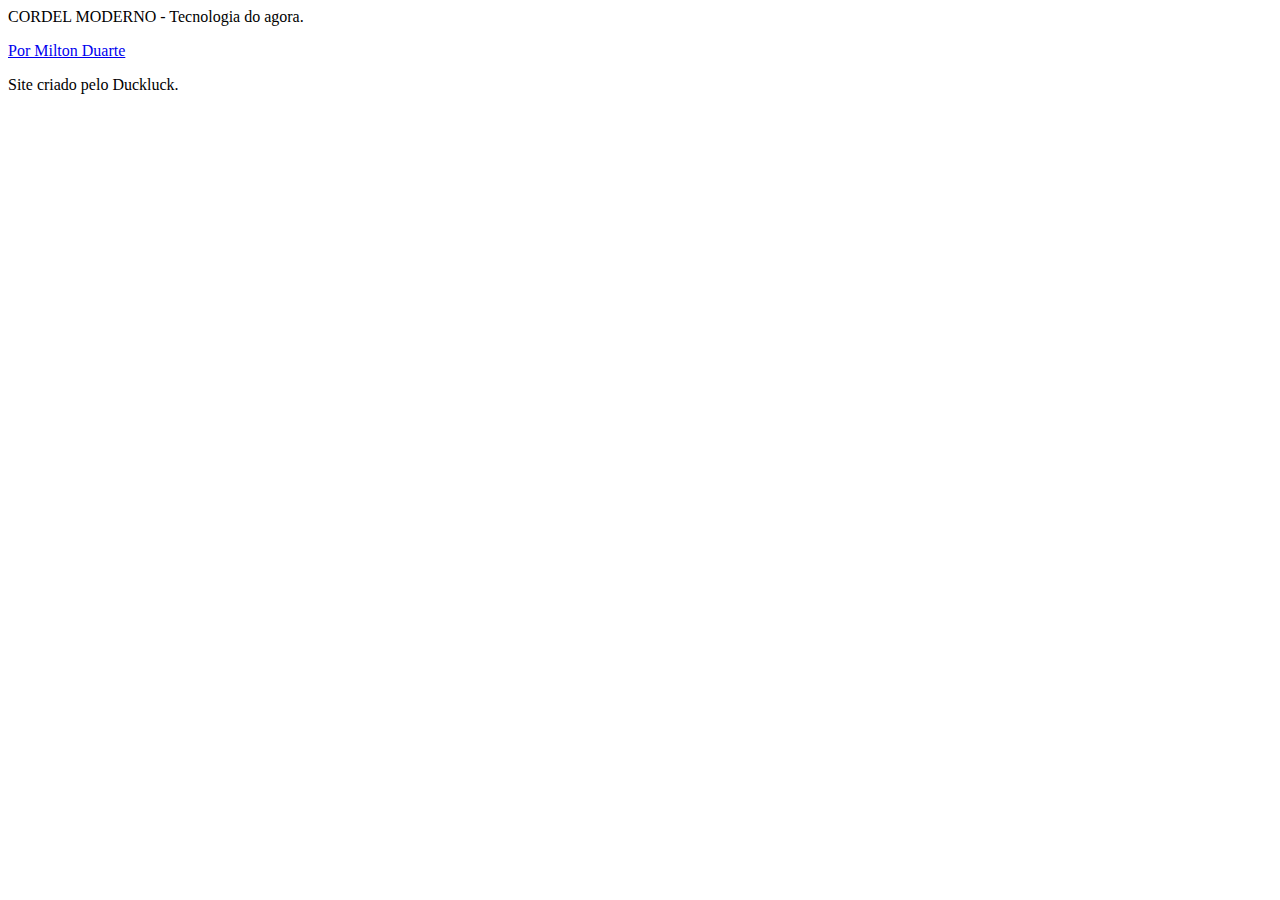
==== Index.html @ 449dc2d0 "Initial commit" ====
<!DOCTYPE html>
<html lang="en">
  <head>
    <meta charset="UTF-8" />
    <meta http-equiv="X-UA-Compatible" content="IE=edge" />
    <meta name="viewport" content="width=device-width, initial-scale=1.0" />
    <title>Cordel Moderno</title>
  </head>
  <body>
    <header>
      CORDEL MODERNO - Tecnologia do agora.
      <p>
        <a
          href="https://www.recantodasletras.com.br/poesias/3186743"
          target="_blank"
          >Por Milton Duarte
        </a>
      </p>
    </header>
    <main></main>
  </body>
  <footer>
    <p>Site criado pelo Duckluck.</p>
  </footer>
</html>
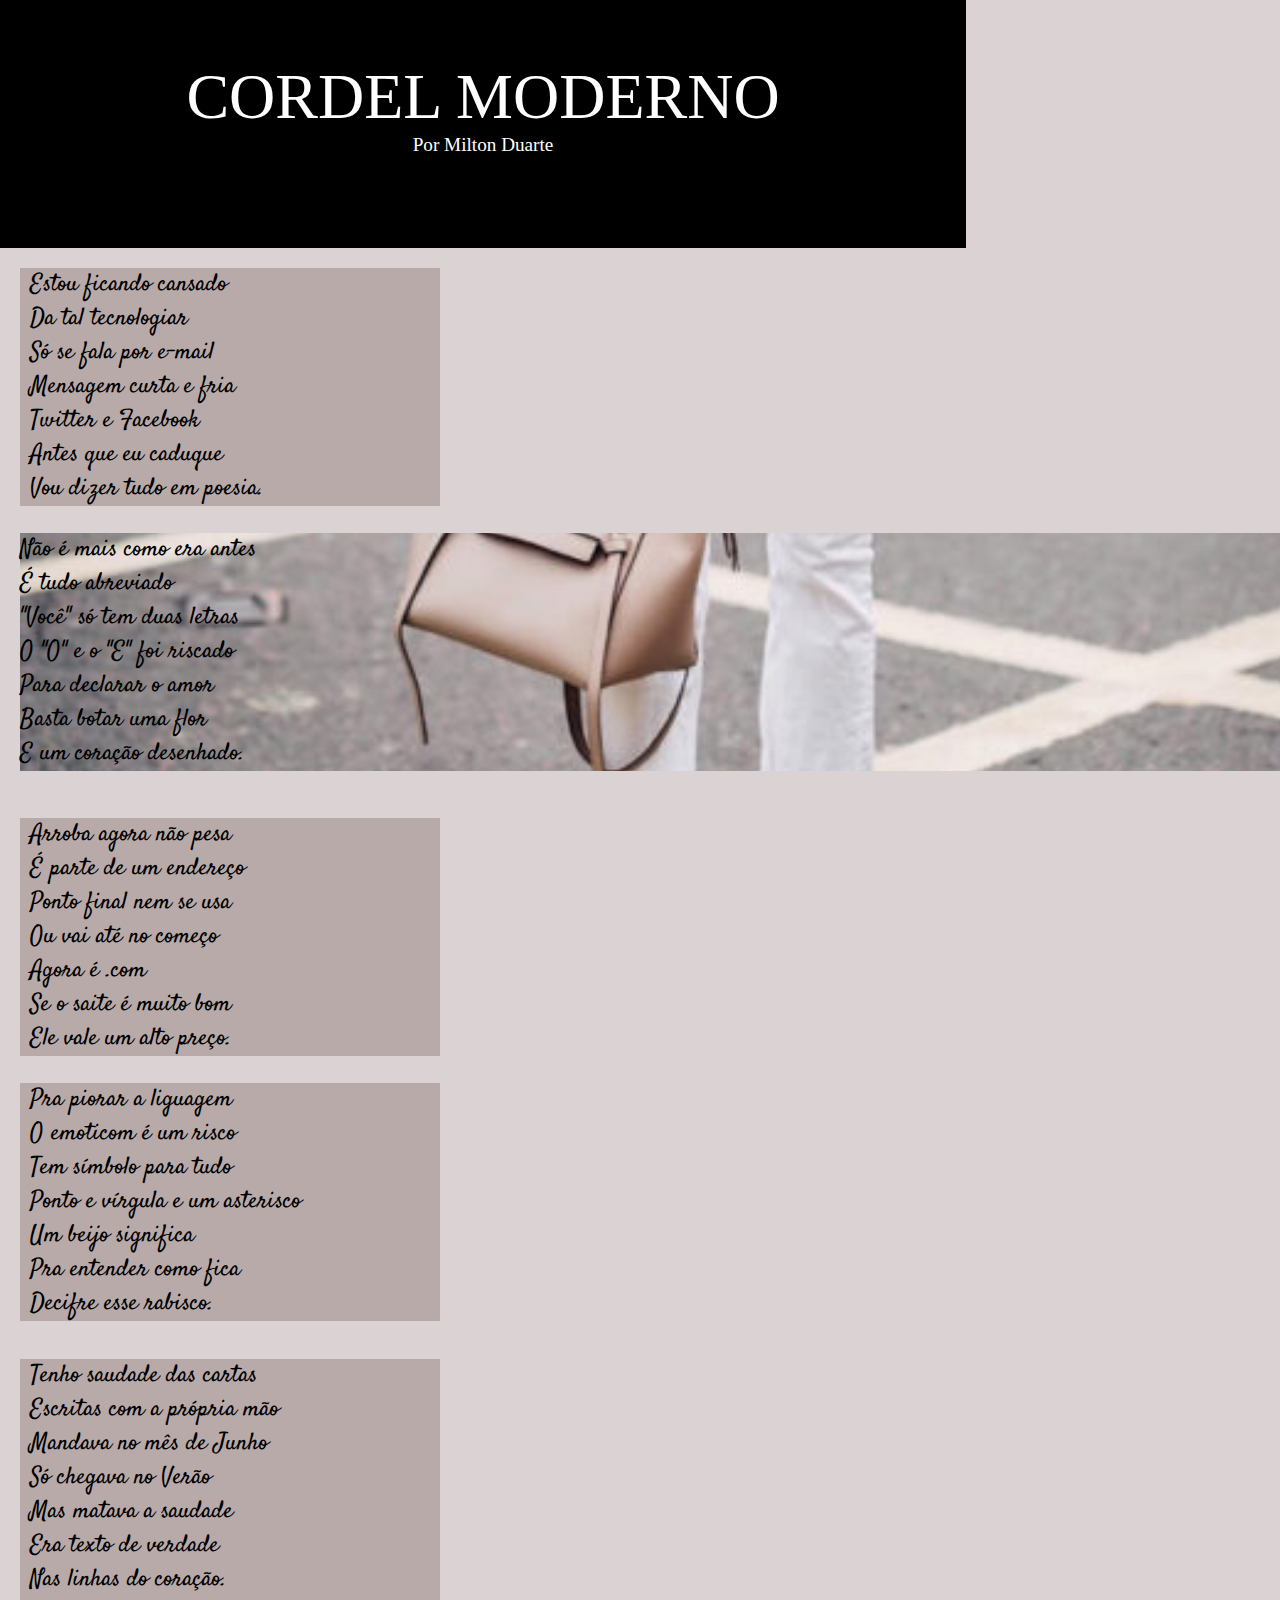
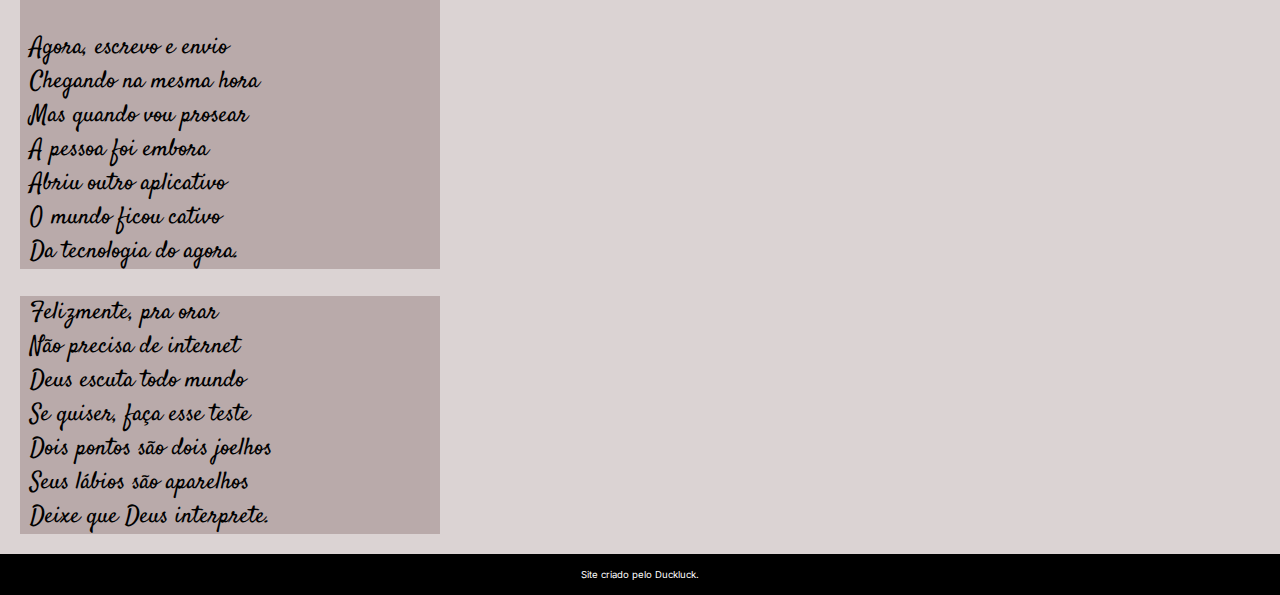
==== commit 8290222f: "Quase Final" ====
--- a/Index.html
+++ b/Index.html
@@ -5,21 +5,118 @@
     <meta http-equiv="X-UA-Compatible" content="IE=edge" />
     <meta name="viewport" content="width=device-width, initial-scale=1.0" />
     <title>Cordel Moderno</title>
+    <link rel="stylesheet" href="style.css" />
+    <style>
+      p.cordel_design {
+        font-family: Arial, Helvetica, sans-serif;
+      }
+    </style>
+    <link rel="preconnect" href="https://fonts.googleapis.com" />
+    <link rel="preconnect" href="https://fonts.gstatic.com" crossorigin />
+    <link
+      href="https://fonts.googleapis.com/css2?family=Satisfy&display=swap"
+      rel="stylesheet" />
+    <link rel="preconnect" href="https://fonts.googleapis.com" />
+    <link rel="preconnect" href="https://fonts.gstatic.com" crossorigin />
+    <link
+      href="https://fonts.googleapis.com/css2?family=Inter:wght@200;300&display=swap"
+      rel="stylesheet" />
   </head>
   <body>
     <header>
-      CORDEL MODERNO - Tecnologia do agora.
-      <p>
+      <p id="txttitulo">
+        CORDEL MODERNO
         <a
           href="https://www.recantodasletras.com.br/poesias/3186743"
-          target="_blank"
-          >Por Milton Duarte
+          target="_blank">
+          <p id="txtautor">Por Milton Duarte</p>
         </a>
       </p>
     </header>
-    <main></main>
+
+    <section>
+      <p class="Paragrafostxt">
+        Estou ficando cansado<br />
+        Da tal tecnologiar <br />
+        Só se fala por e-mail<br />
+        Mensagem curta e fria<br />
+        Twitter e Facebook<br />
+        Antes que eu caduque<br />
+        Vou dizer tudo em poesia.<br />
+      </p>
+      <br />
+
+      <p id="imagem01" class="Paragrafosimg">
+        Não é mais como era antes<br />
+        É tudo abreviado<br />
+        "Você" só tem duas letras<br />
+        O "O" e o "E" foi riscado<br />
+        Para declarar o amor<br />
+        Basta botar uma flor<br />
+        E um coração desenhado.<br />
+      </p>
+      <br />
+    </section>
+
+    <section>
+      <p class="Paragrafostxt">
+        Arroba agora não pesa<br />
+        É parte de um endereço<br />
+        Ponto final nem se usa<br />
+        Ou vai até no começo<br />
+        Agora é .com<br />
+        Se o saite é muito bom<br />
+        Ele vale um alto preço.<br />
+      </p>
+      <br />
+
+      <p class="Paragrafostxt">
+        Pra piorar a liguagem<br />
+        O emoticom é um risco<br />
+        Tem símbolo para tudo<br />
+        Ponto e vírgula e um asterisco<br />
+        Um beijo significa<br />
+        Pra entender como fica<br />
+        Decifre esse rabisco.
+      </p>
+    </section>
+    <br />
+
+    <section>
+      <p class="Paragrafostxt">
+        Tenho saudade das cartas<br />
+        Escritas com a própria mão<br />
+        Mandava no mês de Junho<br />
+        Só chegava no Verão<br />
+        Mas matava a saudade<br />
+        Era texto de verdade<br />
+        Nas linhas do coração.<br />
+        <br />
+        Agora, escrevo e envio<br />
+        Chegando na mesma hora<br />
+        Mas quando vou prosear<br />
+        A pessoa foi embora<br />
+        Abriu outro aplicativo<br />
+        O mundo ficou cativo<br />
+        Da tecnologia do agora.<br />
+      </p>
+      <br />
+
+      <p class="Paragrafostxt">
+        Felizmente, pra orar<br />
+        Não precisa de internet<br />
+        Deus escuta todo mundo<br />
+        Se quiser, faça esse teste<br />
+        Dois pontos são dois joelhos<br />
+        Seus lábios são aparelhos<br />
+        Deixe que Deus interprete.
+      </p>
+    </section>
   </body>
   <footer>
-    <p>Site criado pelo Duckluck.</p>
+    <p>
+      Site criado pelo
+      <a href="https://github.com/Lucktdu" target="_blank">Duckluck</a>.
+    </p>
   </footer>
 </html>
--- a/style.css
+++ b/style.css
@@ -0,0 +1,97 @@
+@charset 'utf-8';
+* {
+    padding: 0;
+    margin: 0;
+    vertical-align: baseline;
+    list-style: none;
+    border: 0
+}
+body{
+
+    height: 100vh;
+    background-color: rgb(219, 211, 211);
+    height: 94vh;
+}
+header{
+    
+    background-color: black;
+    padding: 60px ;
+    width: 94vh;
+    height: 10vw;
+    margin: center;
+    font-size: 2em;
+    text-align: center;
+    
+    
+}
+
+section{
+    padding: 20px 0px 0px 20px;
+    font-size: 1.5em;
+   
+}
+a   {
+    text-decoration: none;
+    color: inherit;
+}
+
+p#txttitulo{
+    color: white;
+    font-size: 2em;
+    text-align: center;
+    
+
+}
+
+p#txtautor {
+    color: white;
+    font-size: .6em;
+    text-decoration: none;
+    
+
+}
+.Paragrafosimg {   
+    background-color: black;
+   
+  
+    
+    
+}
+.Paragrafostxt 
+{   display: block;
+    background-size: cover;
+    background-attachment: fixed;
+    font-family: 'Satisfy', cursive;
+    
+    background-color: rgba(67, 27, 27, 0.222);
+   
+    width: 400px;
+    padding: 0px 10px ;
+    
+    
+}
+
+
+
+#imagem01{
+    background-image: url('imagens/calcabranca.jpg');
+    background-position: bottom left;
+    background-size: cover;
+    background-attachment: fixed;
+    font-family: 'Satisfy', cursive;
+
+}
+
+
+footer {
+    background: black;
+    color: white;
+    padding: 15px;
+    margin-top: 20px;
+    
+    
+    text-align: center;
+    font-family: 'Inter', sans-serif;
+    font-size: .6em;
+
+}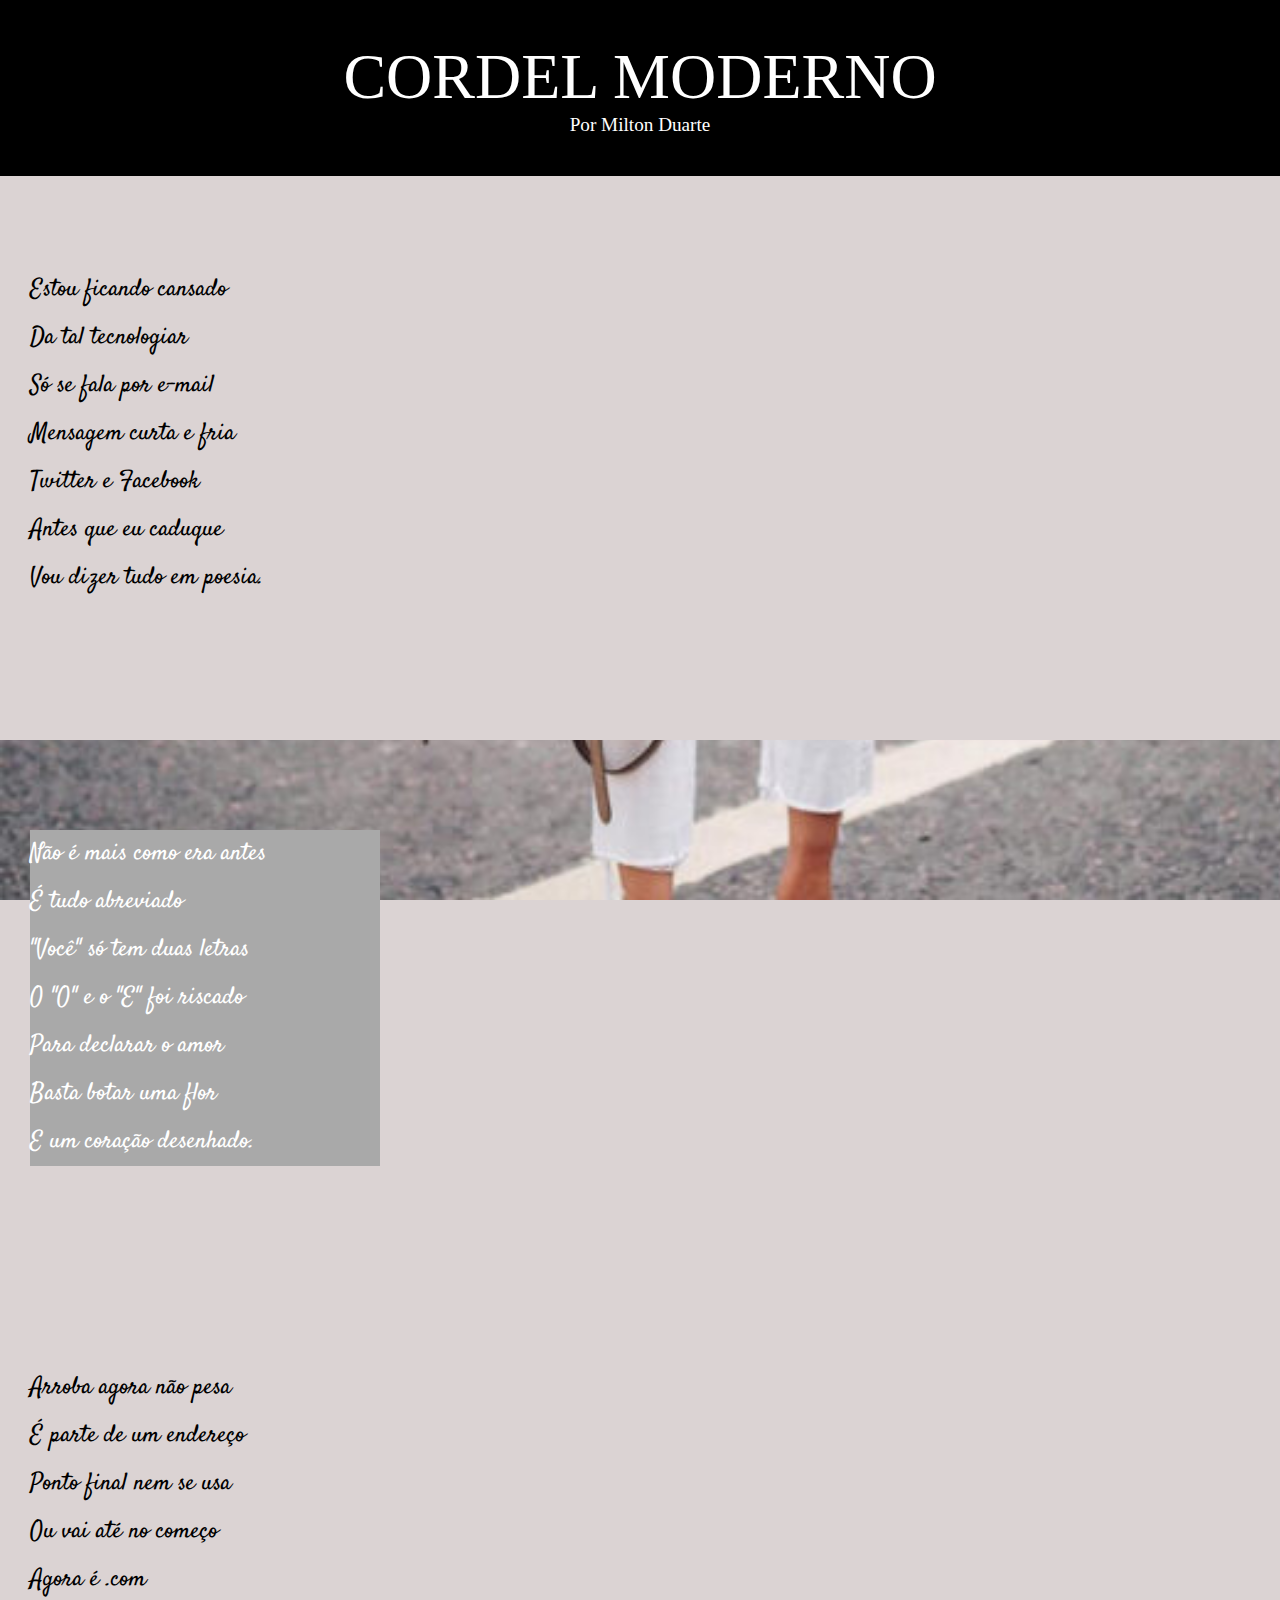
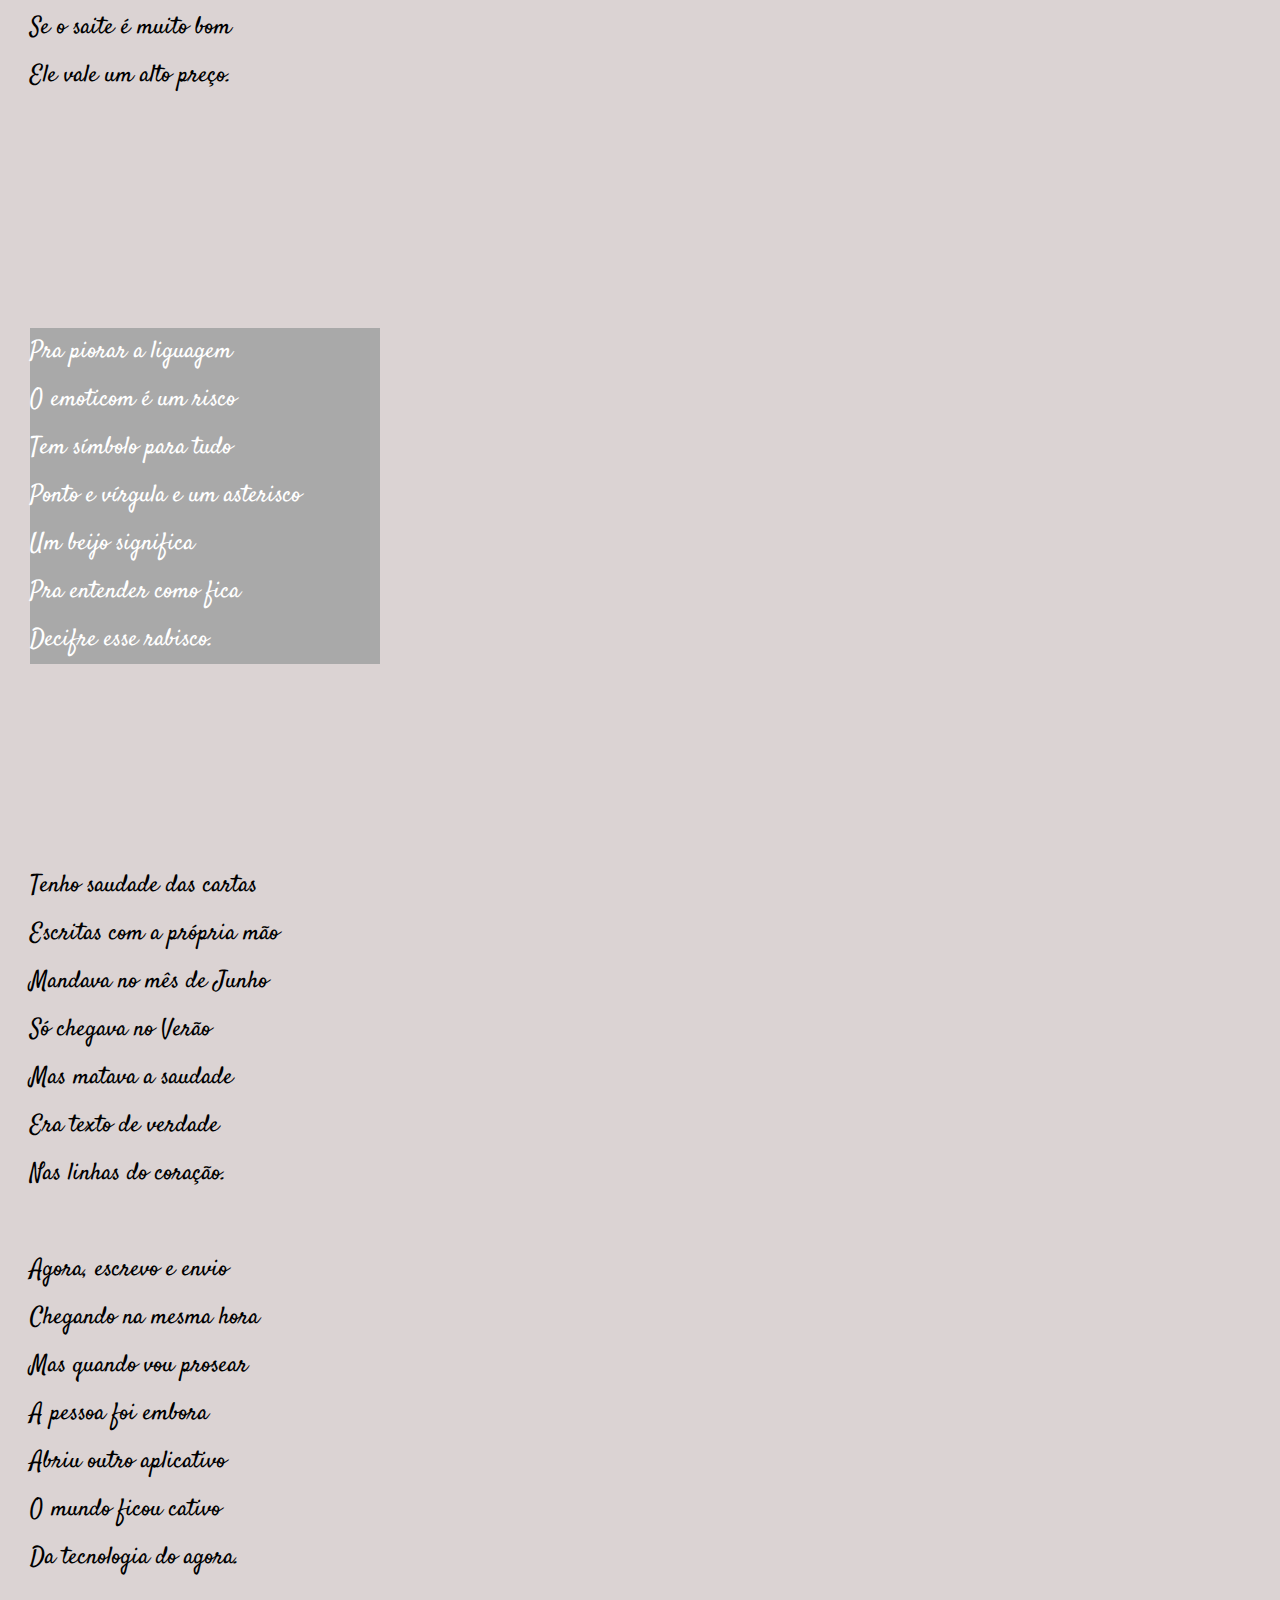
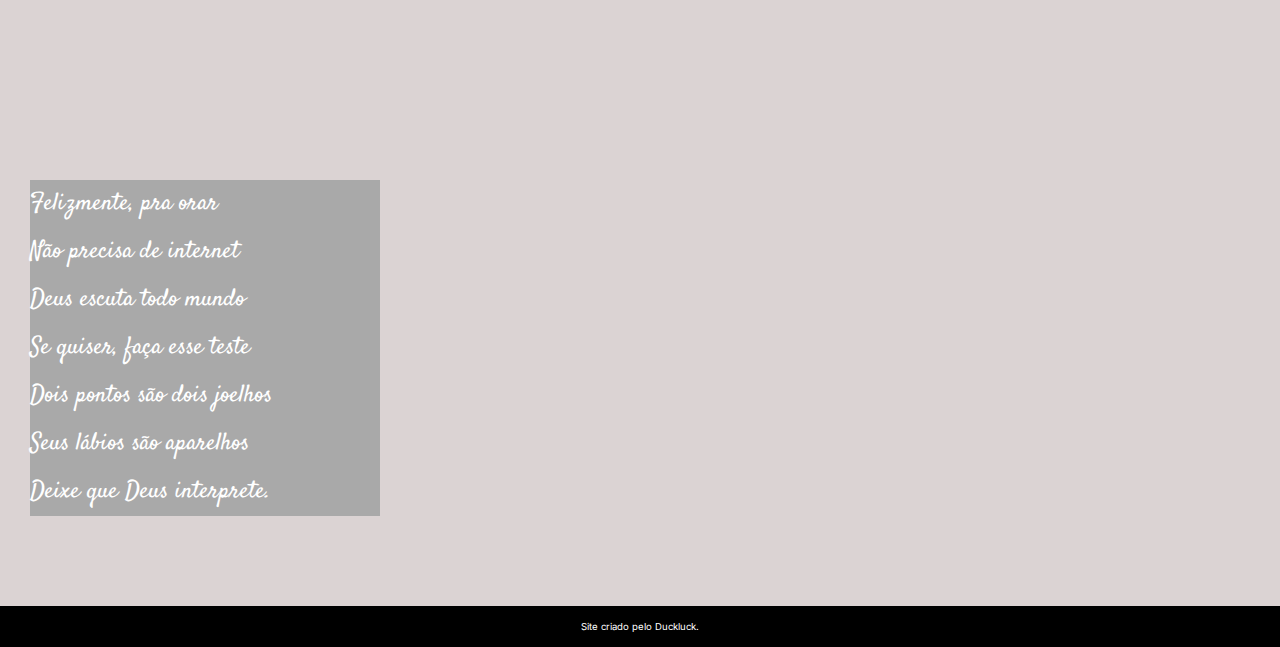
==== commit 471ba3f7: "SectionFormat" ====
--- a/Index.html
+++ b/Index.html
@@ -24,18 +24,16 @@
   </head>
   <body>
     <header>
-      <p id="txttitulo">
-        CORDEL MODERNO
-        <a
-          href="https://www.recantodasletras.com.br/poesias/3186743"
-          target="_blank">
-          <p id="txtautor">Por Milton Duarte</p>
-        </a>
-      </p>
+      <p id="txttitulo">CORDEL MODERNO</p>
+      <a
+        href="https://www.recantodasletras.com.br/poesias/3186743"
+        target="_blank">
+        <p id="txtautor">Por Milton Duarte</p>
+      </a>
     </header>
 
-    <section>
-      <p class="Paragrafostxt">
+    <section class="sectiontxt">
+      <p >
         Estou ficando cansado<br />
         Da tal tecnologiar <br />
         Só se fala por e-mail<br />
@@ -45,8 +43,9 @@
         Vou dizer tudo em poesia.<br />
       </p>
       <br />
-
-      <p id="imagem01" class="Paragrafosimg">
+       </section>
+       <section class="sectionimg">
+      <p  id='img01' >
         Não é mais como era antes<br />
         É tudo abreviado<br />
         "Você" só tem duas letras<br />
@@ -55,11 +54,12 @@
         Basta botar uma flor<br />
         E um coração desenhado.<br />
       </p>
+      </section>
       <br />
-    </section>
+   
 
-    <section>
-      <p class="Paragrafostxt">
+    <section class="sectiontxt">
+      <p >
         Arroba agora não pesa<br />
         É parte de um endereço<br />
         Ponto final nem se usa<br />
@@ -69,8 +69,10 @@
         Ele vale um alto preço.<br />
       </p>
       <br />
+    </section>
 
-      <p class="Paragrafostxt">
+    <section class="sectionimg">
+      <p id='img02'>
         Pra piorar a liguagem<br />
         O emoticom é um risco<br />
         Tem símbolo para tudo<br />
@@ -80,10 +82,11 @@
         Decifre esse rabisco.
       </p>
     </section>
+    
     <br />
 
-    <section>
-      <p class="Paragrafostxt">
+    <section class="sectiontxt">
+      <p >
         Tenho saudade das cartas<br />
         Escritas com a própria mão<br />
         Mandava no mês de Junho<br />
@@ -100,9 +103,10 @@
         O mundo ficou cativo<br />
         Da tecnologia do agora.<br />
       </p>
+      </section>
       <br />
-
-      <p class="Paragrafostxt">
+    <section class="sectionimg">
+      <p id="img03" >
         Felizmente, pra orar<br />
         Não precisa de internet<br />
         Deus escuta todo mundo<br />
@@ -112,6 +116,7 @@
         Deixe que Deus interprete.
       </p>
     </section>
+    
   </body>
   <footer>
     <p>
--- a/style.css
+++ b/style.css
@@ -10,14 +10,12 @@
 
     height: 100vh;
     background-color: rgb(219, 211, 211);
-    height: 94vh;
+    min-height: 100vh;
 }
 header{
     
     background-color: black;
-    padding: 60px ;
-    width: 94vh;
-    height: 10vw;
+   
     margin: center;
     font-size: 2em;
     text-align: center;
@@ -25,11 +23,7 @@
     
 }
 
-section{
-    padding: 20px 0px 0px 20px;
-    font-size: 1.5em;
-   
-}
+
 a   {
     text-decoration: none;
     color: inherit;
@@ -39,6 +33,7 @@
     color: white;
     font-size: 2em;
     text-align: center;
+    padding-top: 40px;
     
 
 }
@@ -47,47 +42,65 @@
     color: white;
     font-size: .6em;
     text-decoration: none;
+    padding-bottom: 40px;
     
 
 }
-.Paragrafosimg {   
-    background-color: black;
+section{
+    padding-top: 10vh;
+    padding-bottom: 10vh;
+    padding-left: 30px;
+    font-size: 1.5em;
+    font-family: 'Satisfy', cursive;
+    line-height: 2em;
+   
+}
+.sectionimg {   
+   
+    background-image: url('imagens/calcabranca.jpg');
+    background-position: bottom left;
+    background-size: cover;
+    background-attachment: fixed;
+    
+   
    
   
     
     
 }
-.Paragrafostxt 
-{   display: block;
-    background-size: cover;
-    background-attachment: fixed;
-    font-family: 'Satisfy', cursive;
+.sectiontxt  {  
     
-    background-color: rgba(67, 27, 27, 0.222);
+    
    
-    width: 400px;
-    padding: 0px 10px ;
-    
     
 }
 
 
 
-#imagem01{
-    background-image: url('imagens/calcabranca.jpg');
-    background-position: bottom left;
-    background-size: cover;
-    background-attachment: fixed;
+.sectionimg > p {
+   
+     background-color:darkgray;
+    color: white;
     font-family: 'Satisfy', cursive;
+    width: 350px;
+    
 
 }
+
+
+
+
+
+
+
+
 
 
 footer {
     background: black;
     color: white;
     padding: 15px;
-    margin-top: 20px;
+   
     
     
     text-align: center;
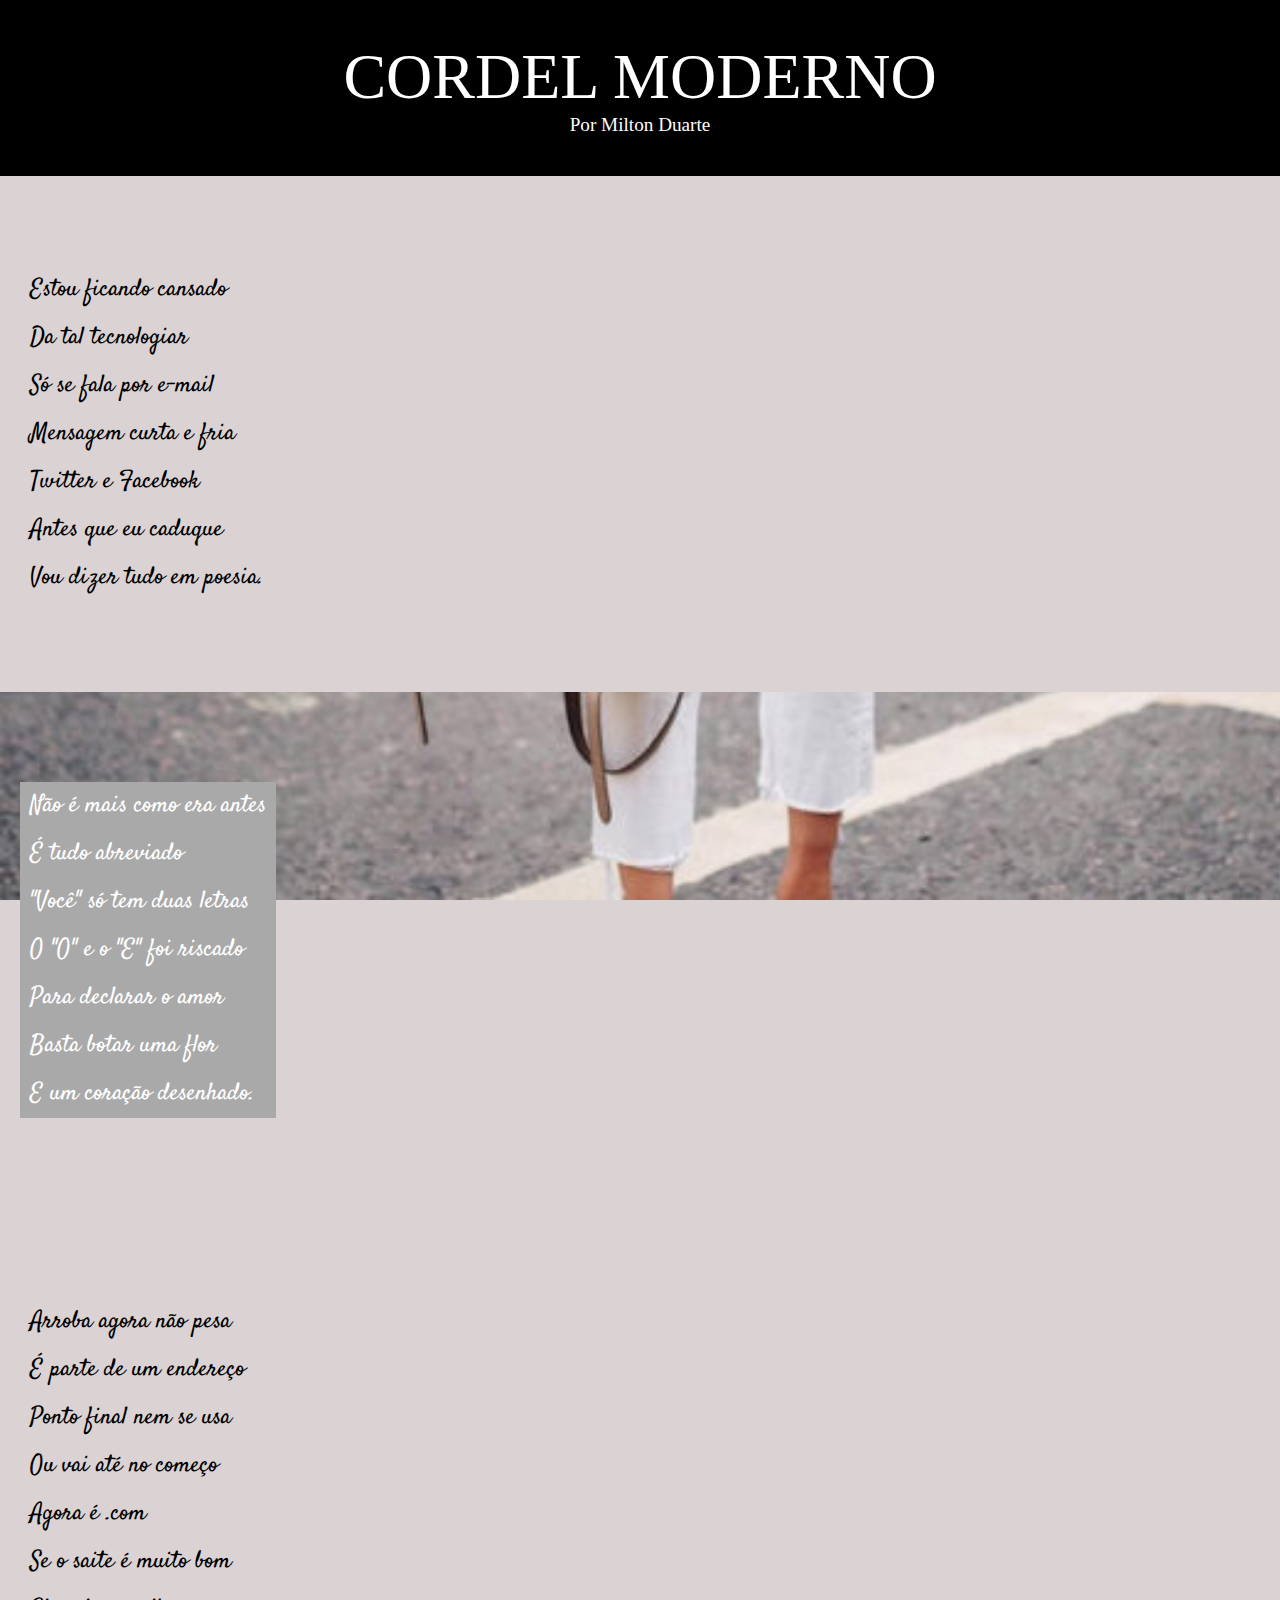
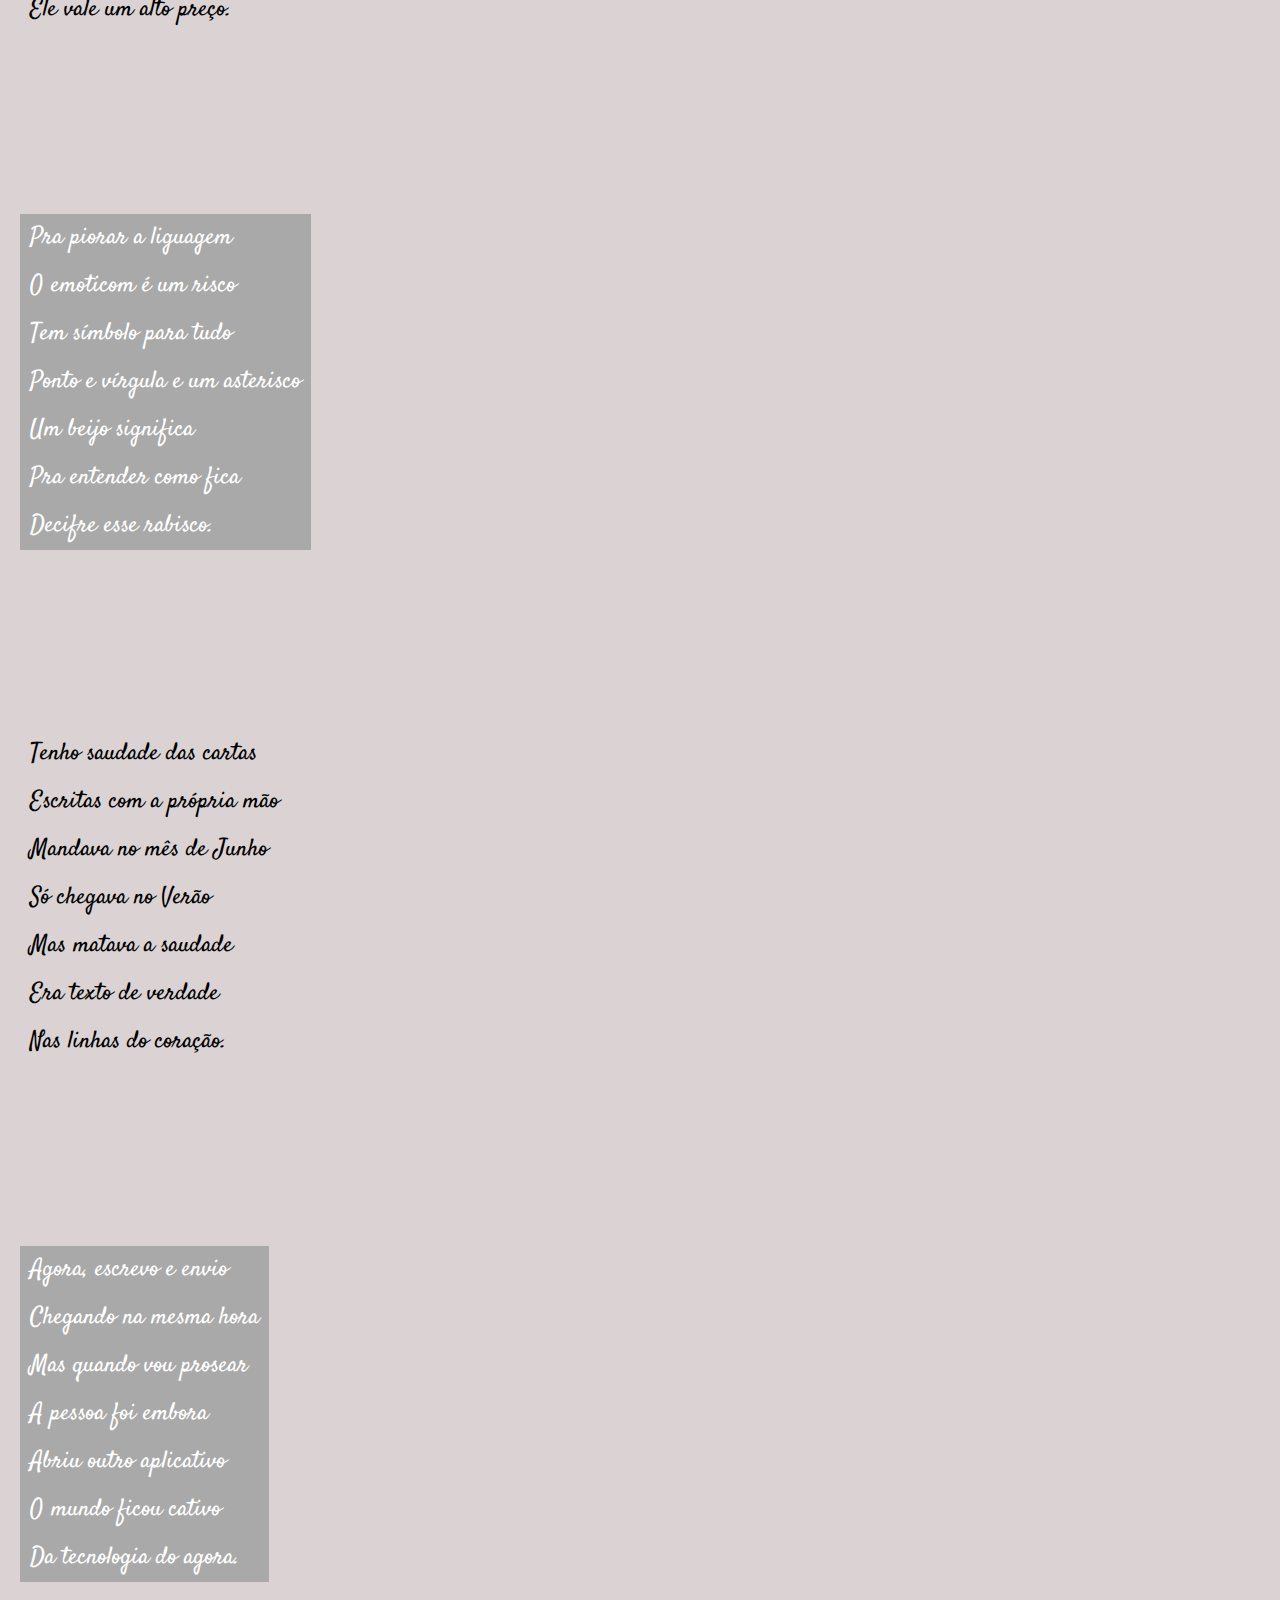
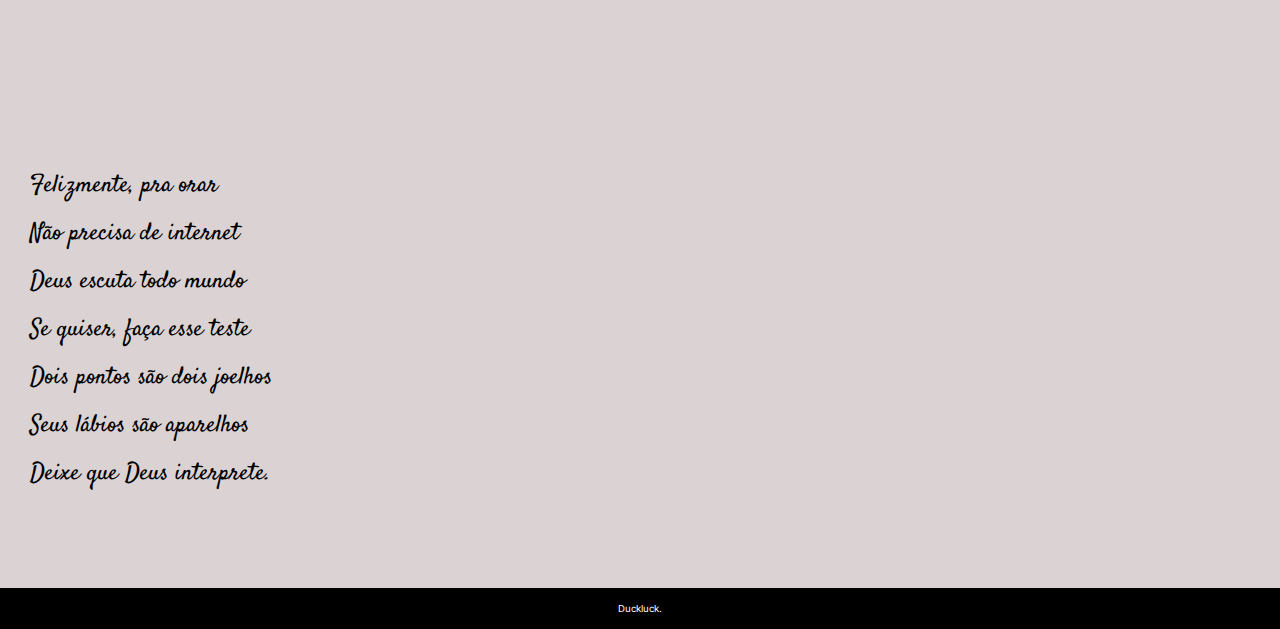
==== commit cb6d6201: "Sectionformat" ====
--- a/Index.html
+++ b/Index.html
@@ -33,46 +33,45 @@
     </header>
 
     <section class="sectiontxt">
-      <p >
+      <p>
         Estou ficando cansado<br />
         Da tal tecnologiar <br />
         Só se fala por e-mail<br />
         Mensagem curta e fria<br />
         Twitter e Facebook<br />
         Antes que eu caduque<br />
-        Vou dizer tudo em poesia.<br />
+        Vou dizer tudo em poesia.
       </p>
-      <br />
-       </section>
-       <section class="sectionimg">
-      <p  id='img01' >
+     
+    </section>
+    <section class="sectionimg">
+      <p id="img01">
         Não é mais como era antes<br />
         É tudo abreviado<br />
         "Você" só tem duas letras<br />
         O "O" e o "E" foi riscado<br />
         Para declarar o amor<br />
         Basta botar uma flor<br />
-        E um coração desenhado.<br />
+        E um coração desenhado.
       </p>
-      </section>
-      <br />
-   
+    </section>
+  
 
     <section class="sectiontxt">
-      <p >
+      <p>
         Arroba agora não pesa<br />
         É parte de um endereço<br />
         Ponto final nem se usa<br />
         Ou vai até no começo<br />
         Agora é .com<br />
         Se o saite é muito bom<br />
-        Ele vale um alto preço.<br />
+        Ele vale um alto preço.
       </p>
-      <br />
+    
     </section>
 
     <section class="sectionimg">
-      <p id='img02'>
+      <p id="img02">
         Pra piorar a liguagem<br />
         O emoticom é um risco<br />
         Tem símbolo para tudo<br />
@@ -82,31 +81,35 @@
         Decifre esse rabisco.
       </p>
     </section>
-    
-    <br />
+
+
 
     <section class="sectiontxt">
-      <p >
+      <p>
         Tenho saudade das cartas<br />
         Escritas com a própria mão<br />
         Mandava no mês de Junho<br />
         Só chegava no Verão<br />
         Mas matava a saudade<br />
         Era texto de verdade<br />
-        Nas linhas do coração.<br />
-        <br />
-        Agora, escrevo e envio<br />
-        Chegando na mesma hora<br />
-        Mas quando vou prosear<br />
-        A pessoa foi embora<br />
-        Abriu outro aplicativo<br />
-        O mundo ficou cativo<br />
-        Da tecnologia do agora.<br />
+        Nas linhas do coração.
+        
       </p>
-      </section>
-      <br />
+    </section>
     <section class="sectionimg">
-      <p id="img03" >
+        <p>
+          Agora, escrevo e envio<br />
+          Chegando na mesma hora<br />
+          Mas quando vou prosear<br />
+          A pessoa foi embora<br />
+          Abriu outro aplicativo<br />
+          O mundo ficou cativo<br />
+          Da tecnologia do agora.
+        </p>
+    </section>
+      
+    <section class="sectiontxt">
+      <p id="img03">
         Felizmente, pra orar<br />
         Não precisa de internet<br />
         Deus escuta todo mundo<br />
@@ -116,12 +119,8 @@
         Deixe que Deus interprete.
       </p>
     </section>
-    
   </body>
   <footer>
-    <p>
-      Site criado pelo
-      <a href="https://github.com/Lucktdu" target="_blank">Duckluck</a>.
-    </p>
+    <p><a href="https://github.com/Lucktdu" target="_blank">Duckluck</a>.</p>
   </footer>
 </html>
--- a/style.css
+++ b/style.css
@@ -8,7 +8,7 @@
 }
 body{
 
-    height: 100vh;
+    
     background-color: rgb(219, 211, 211);
     min-height: 100vh;
 }
@@ -78,11 +78,14 @@
 
 
 .sectionimg > p {
-   
-     background-color:darkgray;
+
+    display: inline-block;
+    background-color:darkgray;
     color: white;
+    margin-left: -10px;
     font-family: 'Satisfy', cursive;
-    width: 350px;
+    padding-right: 10px;
+    padding-left: 10px;
     
 
 }
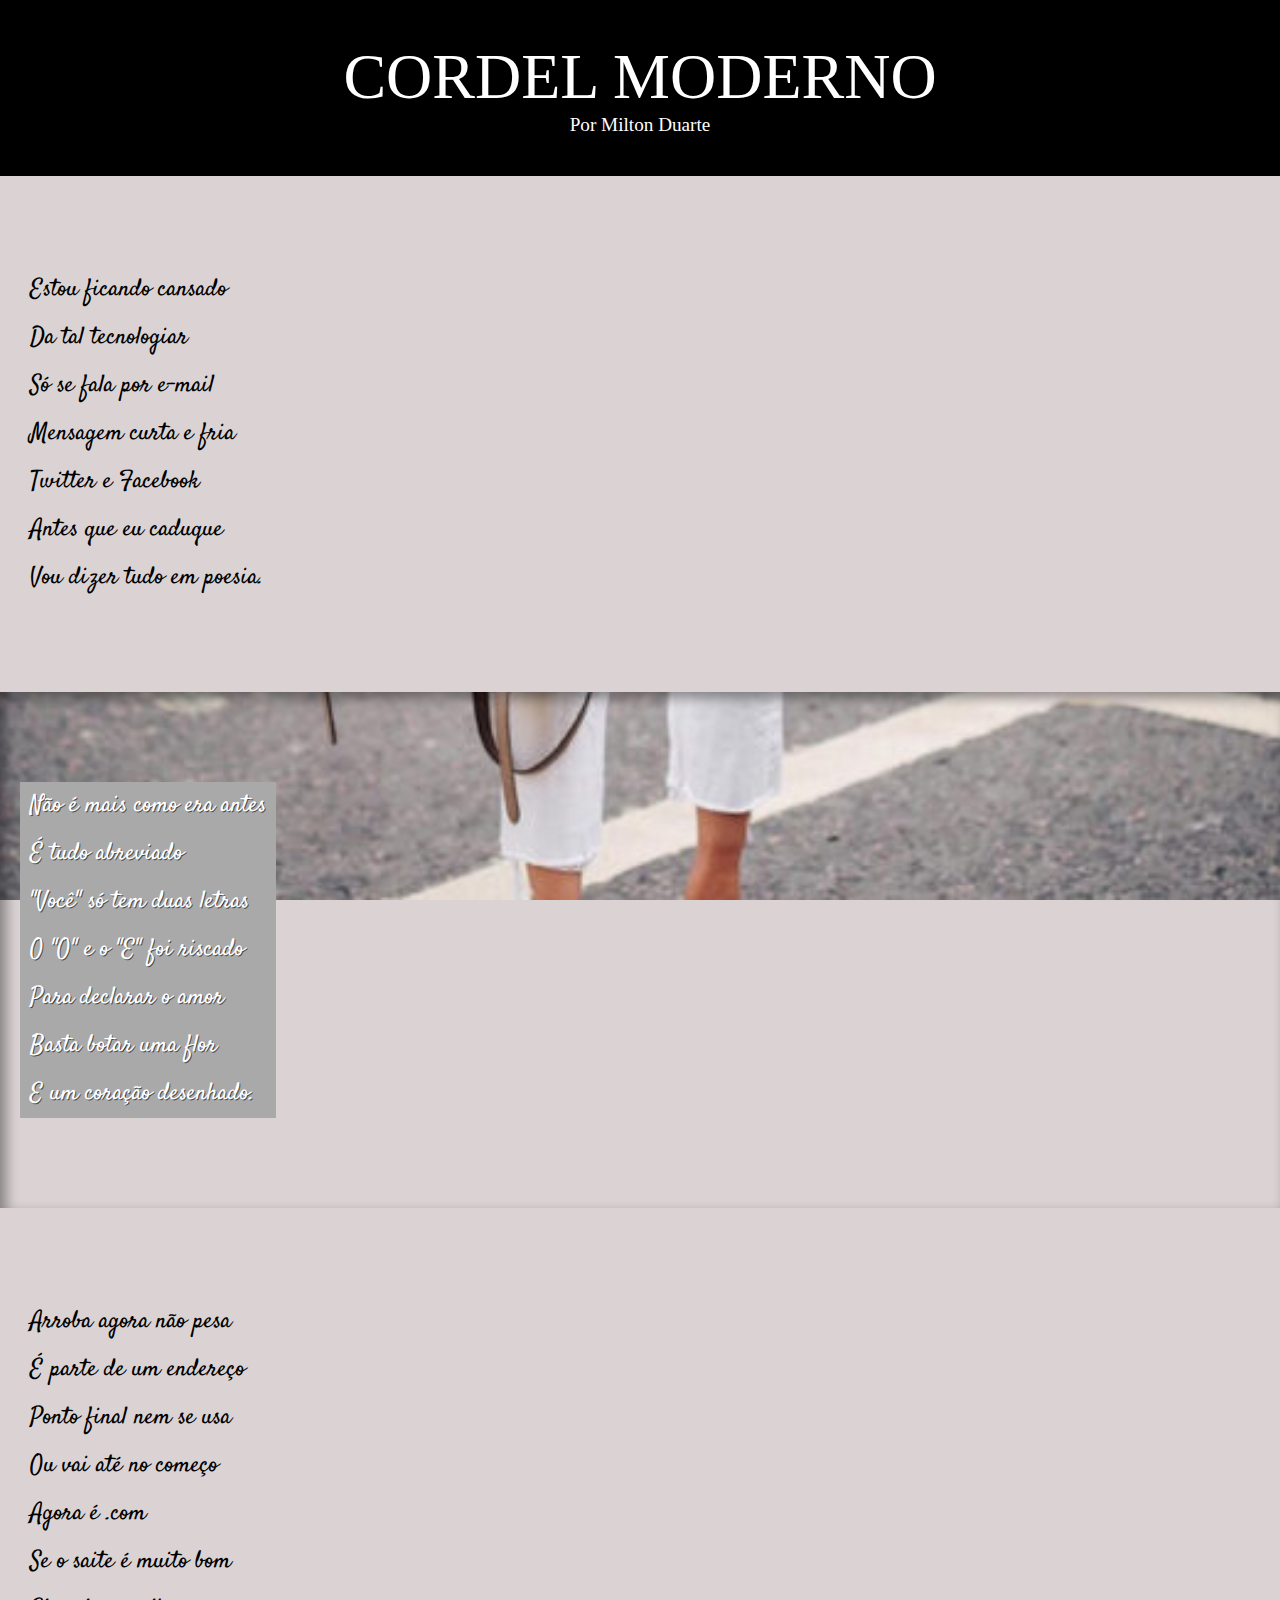
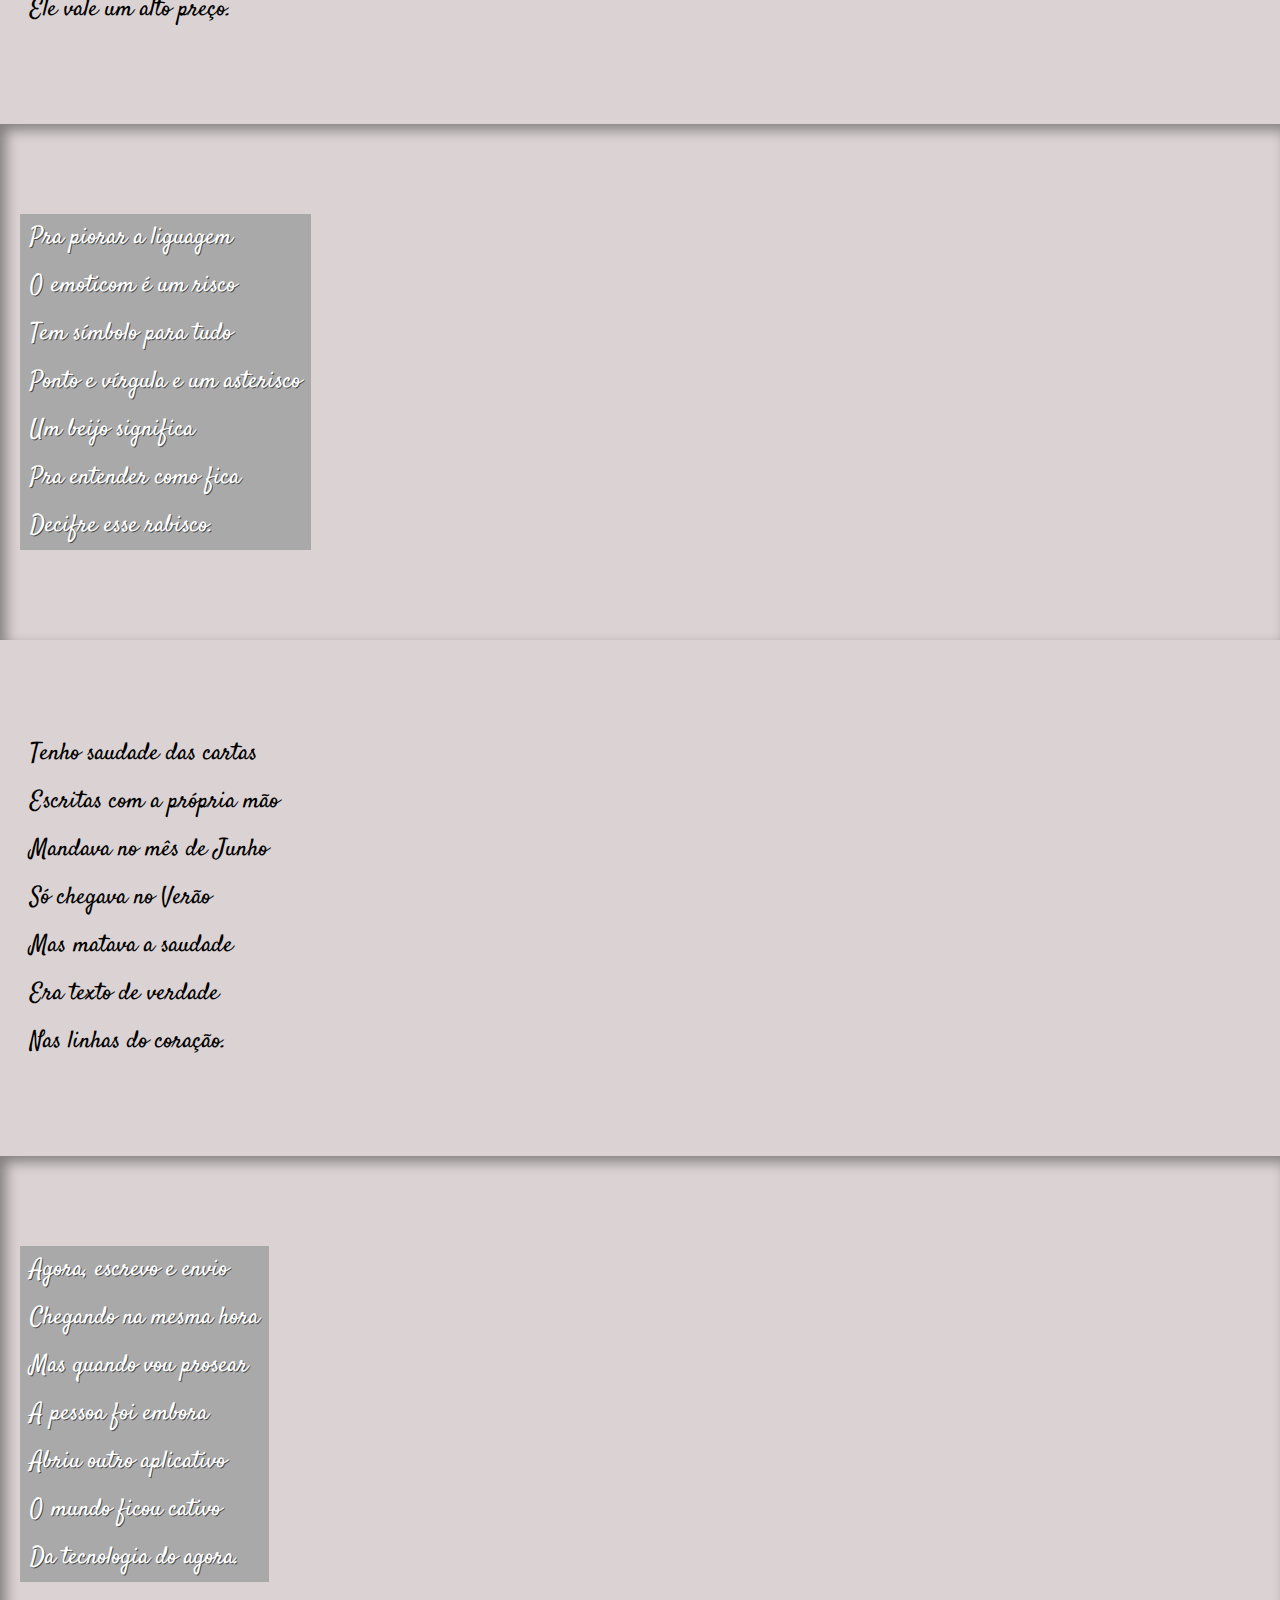
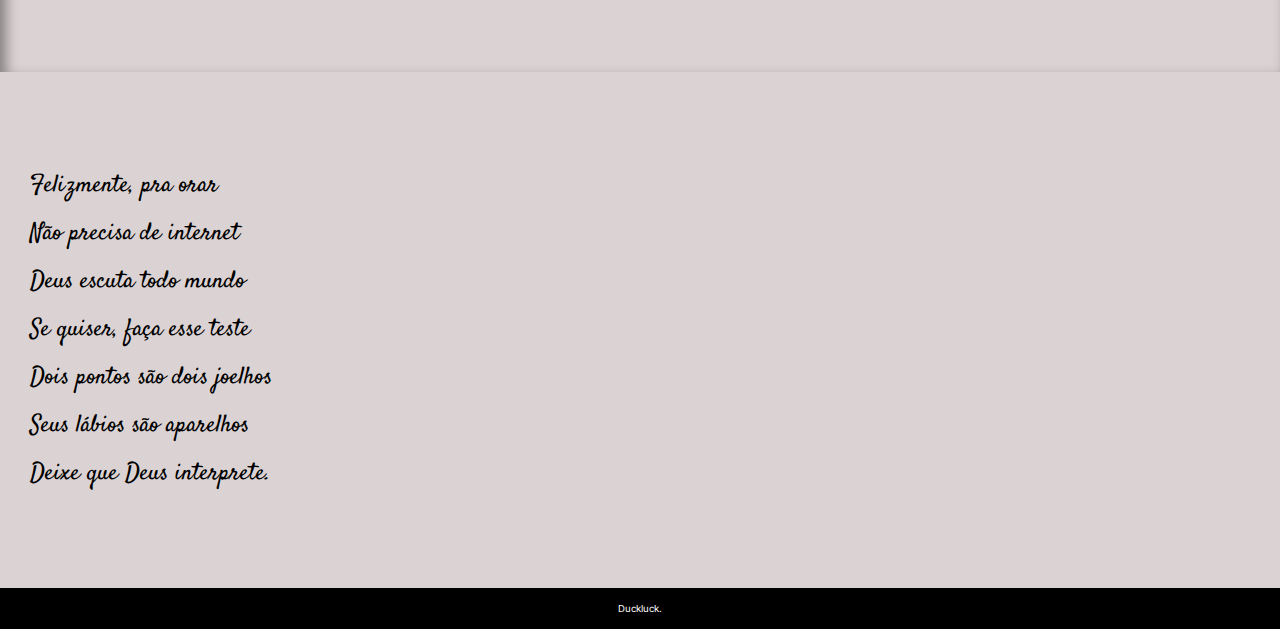
==== commit fa69c1eb: "Fim" ====
--- a/Index.html
+++ b/Index.html
@@ -44,8 +44,8 @@
       </p>
      
     </section>
-    <section class="sectionimg">
-      <p id="img01">
+    <section id="img01" class="sectionimg">
+      <p >
         Não é mais como era antes<br />
         É tudo abreviado<br />
         "Você" só tem duas letras<br />
@@ -70,8 +70,8 @@
     
     </section>
 
-    <section class="sectionimg">
-      <p id="img02">
+    <section id="img02" class="sectionimg">
+      <p >
         Pra piorar a liguagem<br />
         O emoticom é um risco<br />
         Tem símbolo para tudo<br />
@@ -96,7 +96,7 @@
         
       </p>
     </section>
-    <section class="sectionimg">
+    <section id="img03" class="sectionimg">
         <p>
           Agora, escrevo e envio<br />
           Chegando na mesma hora<br />
@@ -109,7 +109,7 @@
     </section>
       
     <section class="sectiontxt">
-      <p id="img03">
+      <p >
         Felizmente, pra orar<br />
         Não precisa de internet<br />
         Deus escuta todo mundo<br />
--- a/style.css
+++ b/style.css
@@ -1,113 +1,94 @@
 @charset 'utf-8';
 * {
-    padding: 0;
-    margin: 0;
-    vertical-align: baseline;
-    list-style: none;
-    border: 0
+  padding: 0;
+  margin: 0;
+  vertical-align: baseline;
+  list-style: none;
+  border: 0;
 }
-body{
+body {
+  background-color: rgb(219, 211, 211);
+  min-height: 100vh;
+}
+header {
+  background-color: black;
 
-    
-    background-color: rgb(219, 211, 211);
-    min-height: 100vh;
-}
-header{
-    
-    background-color: black;
-   
-    margin: center;
-    font-size: 2em;
-    text-align: center;
-    
-    
+  margin: center;
+  font-size: 2em;
+  text-align: center;
 }
 
-
-a   {
-    text-decoration: none;
-    color: inherit;
+a {
+  text-decoration: none;
+  color: inherit;
 }
 
-p#txttitulo{
-    color: white;
-    font-size: 2em;
-    text-align: center;
-    padding-top: 40px;
-    
-
+p#txttitulo {
+  color: white;
+  font-size: 2em;
+  text-align: center;
+  padding-top: 40px;
 }
 
 p#txtautor {
-    color: white;
-    font-size: .6em;
-    text-decoration: none;
-    padding-bottom: 40px;
-    
-
+  color: white;
+  font-size: 0.6em;
+  text-decoration: none;
+  padding-bottom: 40px;
 }
-section{
-    padding-top: 10vh;
-    padding-bottom: 10vh;
-    padding-left: 30px;
-    font-size: 1.5em;
-    font-family: 'Satisfy', cursive;
-    line-height: 2em;
-   
-}
-.sectionimg {   
-   
-    background-image: url('imagens/calcabranca.jpg');
-    background-position: bottom left;
-    background-size: cover;
-    background-attachment: fixed;
-    
-   
-   
+section {
+  padding-top: 10vh;
+  padding-bottom: 10vh;
+  padding-left: 30px;
+  font-size: 1.5em;
+  font-family: "Satisfy", cursive;
+  line-height: 2em;
+  background-size: cover;
   
-    
-    
-}
-.sectiontxt  {  
-    
-    
-   
-    
 }
 
+.sectiontxt {
+}
 
+.sectionimg {
+  box-shadow: inset 6px 6px 13px rgba(0, 0, 0, 0.4);
+}
 
 .sectionimg > p {
-
-    display: inline-block;
-    background-color:darkgray;
-    color: white;
-    margin-left: -10px;
-    font-family: 'Satisfy', cursive;
-    padding-right: 10px;
-    padding-left: 10px;
-    
-
+  display: inline-block;
+  background-color: darkgray;
+  color: white;
+  margin-left: -10px;
+  font-family: "Satisfy", cursive;
+  padding-right: 10px;
+  padding-left: 10px;
+  text-shadow: 1px 1px 0px rgba(0, 0, 0, 0.559);
 }
 
+#img01 {
+  background-image: url("imagens/calcabranca.jpg");
+  background-position: center center;
+  background-attachment: fixed;
+}
 
+#img02 {
+  background-image: url("imagens/back-tablet.jpg");
+  background-position: center right;
+  background-attachment: fixed;
+}
 
-
-
-
-
-
-
+#img03 {
+  background-image: url(/imagens/back-phone.jpg);
+  background-position: center center;
+  background-attachment: fixed;
+}
 
 footer {
-    background: black;
-    color: white;
-    padding: 15px;
-   
-    
-    
-    text-align: center;
-    font-family: 'Inter', sans-serif;
-    font-size: .6em;
+  background: black;
+  color: white;
+  padding: 15px;
 
-}+  text-align: center;
+  font-family: "Inter", sans-serif;
+  font-size: 0.6em;
+}
